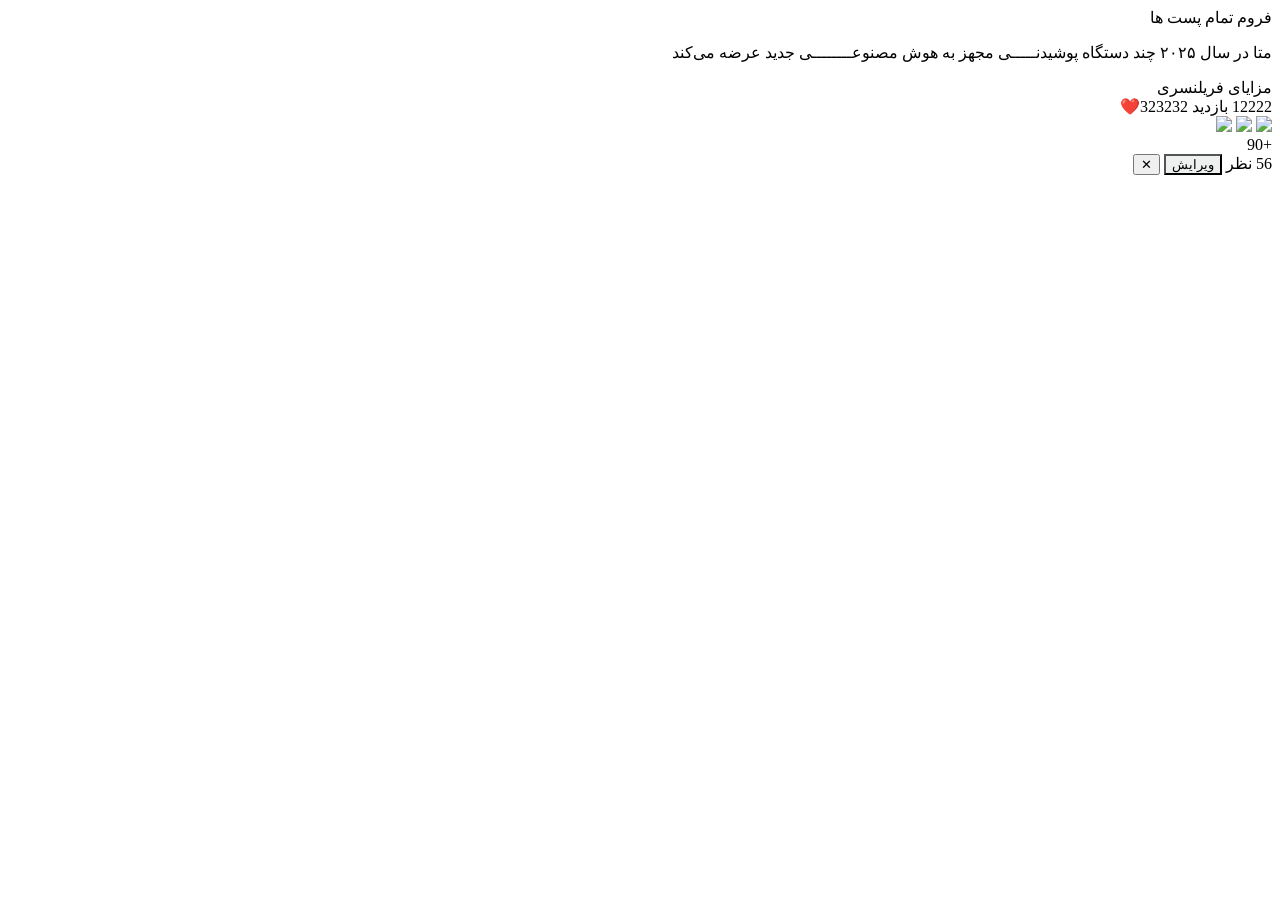
==== assets/js/components/AllPost.html @ c2b77ed8 "all post as  HTML" ====
<!DOCTYPE html>
<html lang="fa" dir="rtl">
  <head>
    <meta charset="UTF-8" />
    <meta name="viewport" content="width=device-width, initial-scale=1.0" />
    <title>فروم تمام پست ها</title>
    <link rel="stylesheet" href="../../assets/css/headerForum.css" />
    <link rel="stylesheet" href="../../assets/css/sidebarForum.css" />
    <link
      href="https://fonts.googleapis.com/icon?family=Material+Icons"
      rel="stylesheet"
    />
    <link rel="stylesheet" href="../../assets/css/font.css" />
    <link rel="stylesheet" href="../../assets/css/createElement.css" />
    <link rel="stylesheet" href="../../assets/css/forum.css" />
    <link rel="stylesheet" href="../../assets/css/forumCategory.css" />
    <script src="https://cdn.jsdelivr.net/npm/@tailwindcss/browser@4"></script>
  </head>
  <body>
    <header class="bg-red-900">فروم تمام پست ها</header>
    <main class="h-screen w-screen bg-slate-500 p-8">
      <div class="flex flex-col md:flex-row w-[100%] h-auto p-[20px] bg-white rounded-[14px] gap-2">
        <section class="flex w-full md:h-[83px] sm:h-auto rounded-lg items-center ">
          <div class="block text-[14px] font-lg text-center text-slate-900">
            <p class="text-[14px] font-bold text-slate-900 wrap text-right">
                متا در سال  ۲۰۲۵  چند دستگاه پوشیدنـــــی مجهز به هوش مصنوعــــــــی جدید عرضه می‌کند
            </p>
          </di>
          <span
            class="bg-orange-100 block text-orange-600 text-[12px] m-2 px-2 py-1 max-w-max h-auto rounded-[12px] text-center font-bold"
          >
            مزایای فریلنسری
          </span>
        </section>
        <section
          class="flex bg-white w-full  md:h-[83px] sm:h-auto rounded-lg items-center "
        >
        <span id="rewiew" class="text-gray-500">12222 بازدید</span>
        <span id="rewiew" class="text-gray-500 mx-4">323232❤️</span>
        <div class="flex -space-x-2 rtl:space-x-reverse">
            <img src="https://i.pravatar.cc/32?img=1" class="w-8 h-8 rounded-full border-2 border-white" />
            <img src="https://i.pravatar.cc/32?img=2" class="w-8 h-8 rounded-full border-2 border-white" />
            <img src="https://i.pravatar.cc/32?img=3" class="w-8 h-8 rounded-full border-2 border-white" />
            <div class="w-[26px] h-[26px] rounded-[8px] bg-gray-200 text-xs flex items-center justify-center border-2 border-white">
              +90
            </div>
          </div>
          <span id="rewiew" class="text-gray-600 mx-2">56 نظر</span>
              <button id="topic-btn" class="border border-gray-300 px-4 py-1 rounded-lg ml-2" style="background-color:#EDF0EF">ویرایش</button>
              <button id="close-btn" class="bg-red-500 text-white px-3 py-1 rounded-lg">✕</button>
            
        </section>
      </div>
    </main>
  </body>
</html>
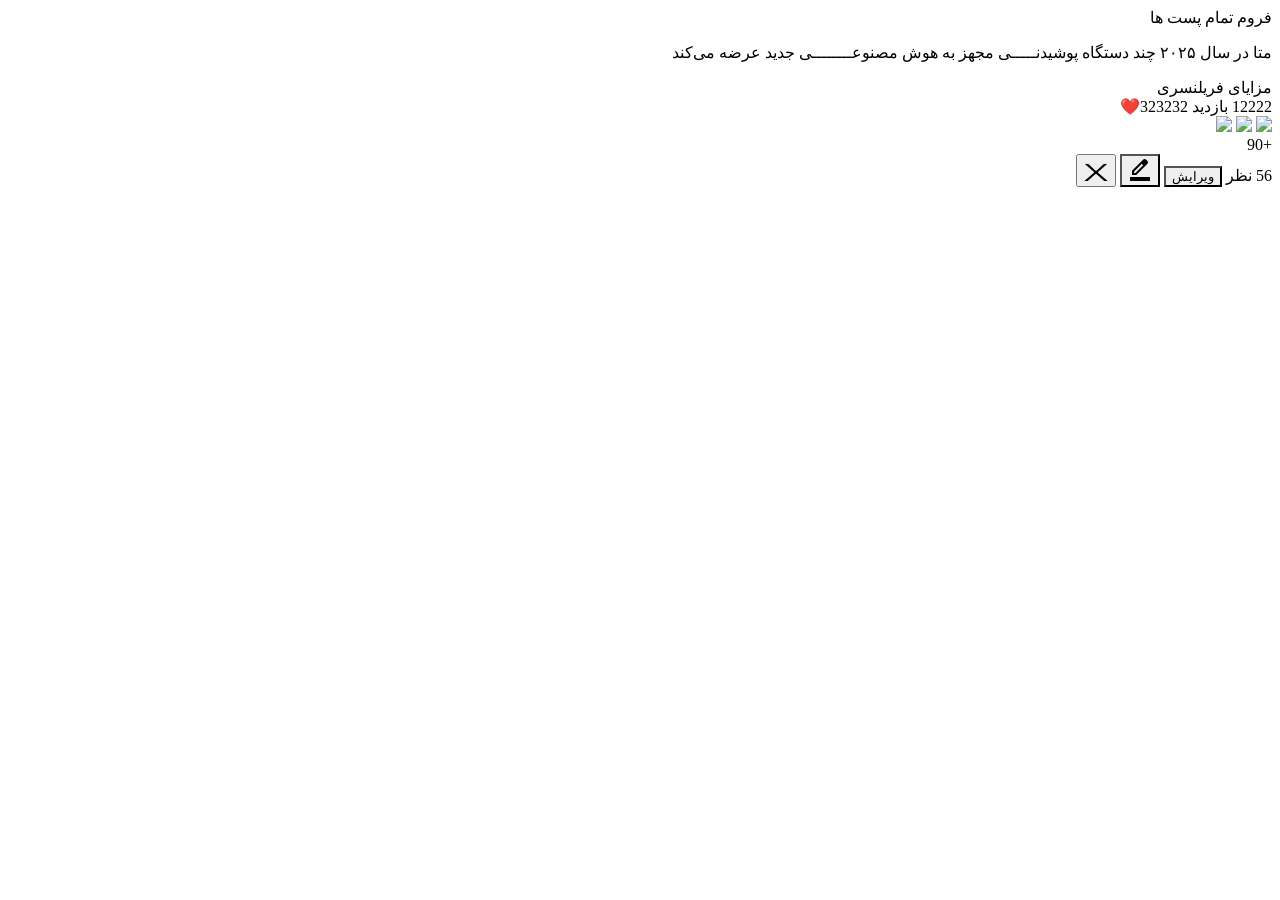
==== commit 1f294516: "all post update" ====
--- a/assets/js/components/AllPost.html
+++ b/assets/js/components/AllPost.html
@@ -14,43 +14,56 @@
     <link rel="stylesheet" href="../../assets/css/createElement.css" />
     <link rel="stylesheet" href="../../assets/css/forum.css" />
     <link rel="stylesheet" href="../../assets/css/forumCategory.css" />
+    <link rel="stylesheet" href="https://fonts.googleapis.com/css2?family=Material+Symbols+Outlined:opsz,wght,FILL,GRAD@24,400,0,0&icon_names=close" />
+    <link rel="stylesheet" href="https://fonts.googleapis.com/css2?family=Material+Symbols+Outlined:opsz,wght,FILL,GRAD@24,400,0,0&icon_names=border_color" />
     <script src="https://cdn.jsdelivr.net/npm/@tailwindcss/browser@4"></script>
   </head>
   <body>
     <header class="bg-red-900">فروم تمام پست ها</header>
-    <main class="h-screen w-screen bg-slate-500 p-8">
-      <div class="flex flex-col md:flex-row w-[100%] h-auto p-[20px] bg-white rounded-[14px] gap-2">
-        <section class="flex w-full md:h-[83px] sm:h-auto rounded-lg items-center ">
-          <div class="block text-[14px] font-lg text-center text-slate-900">
-            <p class="text-[14px] font-bold text-slate-900 wrap text-right">
-                متا در سال  ۲۰۲۵  چند دستگاه پوشیدنـــــی مجهز به هوش مصنوعــــــــی جدید عرضه می‌کند
-            </p>
-          </di>
-          <span
-            class="bg-orange-100 block text-orange-600 text-[12px] m-2 px-2 py-1 max-w-max h-auto rounded-[12px] text-center font-bold"
-          >
-            مزایای فریلنسری
-          </span>
-        </section>
-        <section
-          class="flex bg-white w-full  md:h-[83px] sm:h-auto rounded-lg items-center "
-        >
-        <span id="rewiew" class="text-gray-500">12222 بازدید</span>
-        <span id="rewiew" class="text-gray-500 mx-4">323232❤️</span>
-        <div class="flex -space-x-2 rtl:space-x-reverse">
-            <img src="https://i.pravatar.cc/32?img=1" class="w-8 h-8 rounded-full border-2 border-white" />
-            <img src="https://i.pravatar.cc/32?img=2" class="w-8 h-8 rounded-full border-2 border-white" />
-            <img src="https://i.pravatar.cc/32?img=3" class="w-8 h-8 rounded-full border-2 border-white" />
-            <div class="w-[26px] h-[26px] rounded-[8px] bg-gray-200 text-xs flex items-center justify-center border-2 border-white">
-              +90
-            </div>
-          </div>
-          <span id="rewiew" class="text-gray-600 mx-2">56 نظر</span>
-              <button id="topic-btn" class="border border-gray-300 px-4 py-1 rounded-lg ml-2" style="background-color:#EDF0EF">ویرایش</button>
-              <button id="close-btn" class="bg-red-500 text-white px-3 py-1 rounded-lg">✕</button>
-            
-        </section>
-      </div>
-    </main>
+    <main class="h-screen w-screen bg-slate-500 p-4">
+     <div class="flex flex-col md:flex-row w-[100%] h-auto p-[20px] bg-white rounded-[14px] gap-2">
+         <section class="flex w-full md:h-[83px] sm:h-auto rounded-lg items-center ">
+             <div class="block text-[14px] font-lg text-center text-slate-900 truncate">
+                 <p class="text-[14px] font-bold text-slate-900 no-wrap text-right truncate">
+                     متا در سال ۲۰۲۵ چند دستگاه پوشیدنـــــی مجهز به هوش مصنوعــــــــی جدید عرضه می‌کند
+                 </p>
+                 </di>
+                 <span
+                     class="bg-orange-100 block text-orange-600 text-[12px] m-2 px-2 py-1 max-w-max h-auto rounded-[12px] text-center font-bold">
+                     مزایای فریلنسری
+                 </span>
+         </section>
+         <section class="flex bg-white w-full  md:h-[83px] sm:h-auto rounded-lg items-center ">
+             <span id="rewiew" class="text-gray-500">12222 بازدید</span>
+             <span id="rewiew" class="text-gray-500 mx-4">323232❤️</span>
+             <div class="flex -space-x-2 rtl:space-x-reverse max-sm:hidden">
+                 <img src="https://i.pravatar.cc/32?img=1" class="w-8 h-8 rounded-full border-2 border-white" />
+                 <img src="https://i.pravatar.cc/32?img=2" class="w-8 h-8 rounded-full border-2 border-white" />
+                 <img src="https://i.pravatar.cc/32?img=3" class="w-8 h-8 rounded-full border-2 border-white" />
+                 <div
+                     class="w-[26px] h-[26px] rounded-[8px] bg-gray-200 text-xs flex items-center justify-center border-2 border-white">
+                     +90
+                 </div>
+             </div>
+             <span id="rewiew" class="text-gray-600 mx-2">56 نظر</span>
+             <button id="topic-btn" class="border border-gray-300 px-4 py-1 rounded-lg ml-2 hidden sm:block "
+                 style="background-color:#EDF0EF">ویرایش</button>
+             <button id="topic-btn"
+                 class="border border-gray-300 h-[24px] w-[32px] P-2 rounded-[8px] ml-2 hidden max-sm:block "
+                 style="background-color:#EDF0EF">
+                 <span class="material-symbols-outlined" aria-hidden="true">
+                     border_color
+                 </span>
+             </button>
+
+             <button id="close-btn" class="bg-red-500 text-white text-center w-[24px] h-[24px] rounded-[8px]">
+                 <span class="material-symbols-outlined" aria-hidden="true">
+                     x
+                 </span>
+             </button>
+
+         </section>
+     </div>
+ </main>
   </body>
 </html>
